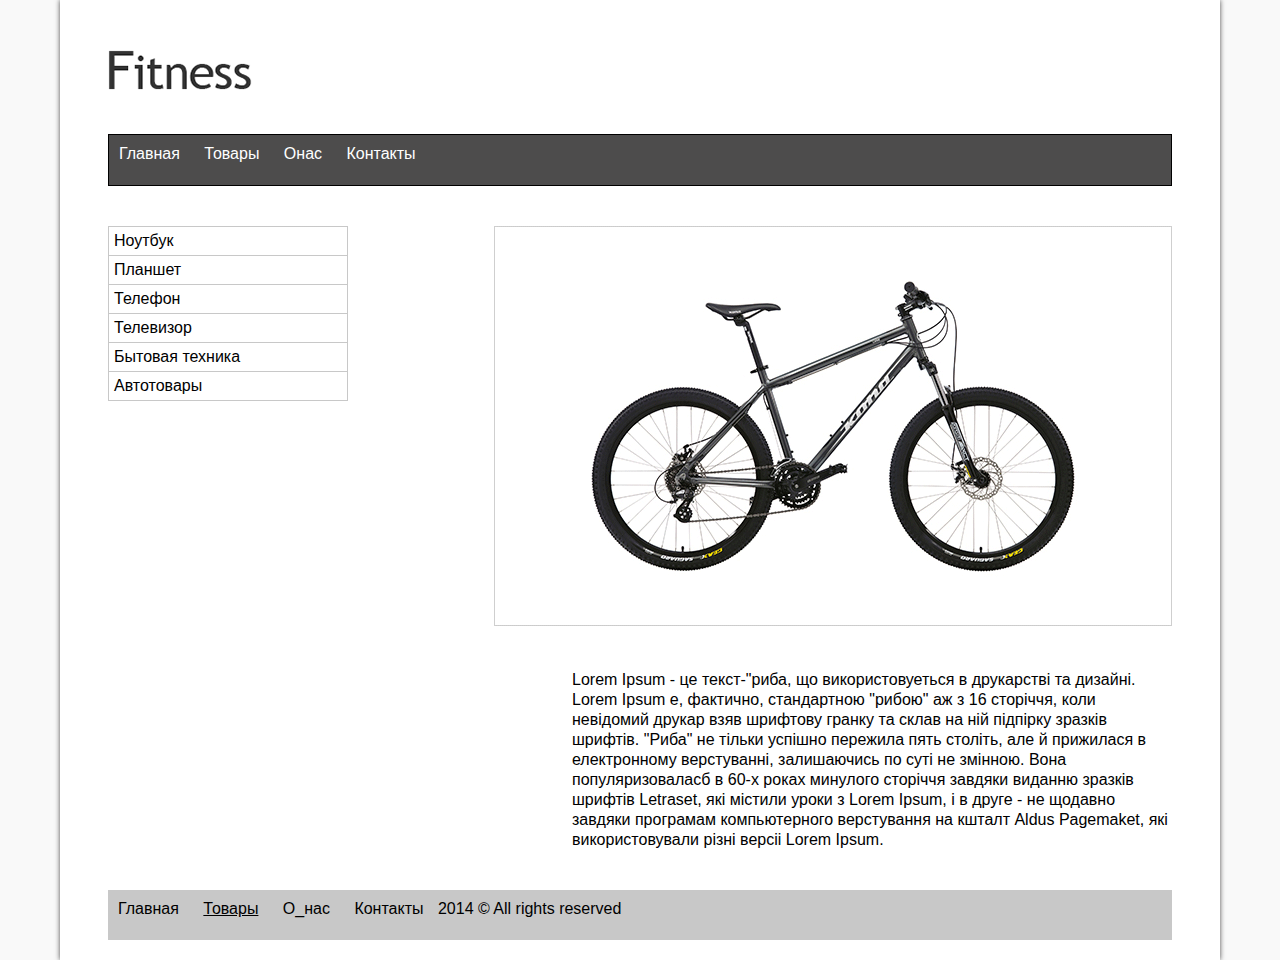
==== GoIT/markup/home/lessons 3/index.html @ bc4c4195 "test dz3" ====
<!DOCTYPE html>
<html lang="en">
<head>
	<meta charset="UTF-8">
	<title>Document</title>
	<link rel="stylesheet" href="css/style.css">
</head>
<body>
<div class="vrapper">
	<div class="header">
		<img src="img/1.png" alt="">
		<div class="menu">
			<ul>
				<li><a href="#">Главная</a></li>
				<li><a href="#">Товары</a></li>
				<li><a href="#">Онас</a></li>
				<li><a href="#">Контакты</a></li>
			</ul>
		</div>
	</div>
	<div class="content">
		<div class="logo">
			<img src="img/3.png" alt="">
		</div>
			<div class="sidebar">
				<ul>
					<li><a href="#">Ноутбук</a></li>
					<li><a href="#">Планшет</a></li>
					<li><a href="#">Телефон</a></li>
					<li><a href="#">Телевизор</a></li>
					<li><a href="#">Бытовая техника</a></li>
					<li><a href="#" id="brd">Автотовары</a></li>
				</ul>
			</div>
		    <div class="text">
		    	<p>Lorem Ipsum - це текст-"риба, що використовуеться в друкарствi та дизайнi. Lorem Ipsum е, фактично, стандартною "рибою" аж з 16 сторiччя, коли невiдомий друкар взяв шрифтову гранку та склав на нiй пiдпiрку зразкiв шрифтiв. "Риба" не тiльки успiшно пережила пять столiть, але й прижилася в електронному верстуваннi, залишаючись по сутi не змiнною. Вона популяризоваласб в 60-х роках минулого сторiччя завдяки виданню зразкiв шрифтiв Letraset, якi мiстили уроки з Lorem Ipsum, i в друге - не щодавно завдяки програмам компьютерного верстування на кшталт Aldus Pagemaket, якi використовували рiзнi версii Lorem Ipsum.</p>
		    </div>

	</div>
	<div class="footer">
		<ul>
			<li><a href="#">Главная</a></li>
			<li><a href="#"  id="undr">Товары</a></li>
			<li><a href="#">О_нас</a></li>
			<li><a href="#">Контакты</a></li>
			<li><!-- <a href="#"> -->2014 &copy; All rights reserved<!-- </a> --></li>
		</ul>
	</div>




</div>





	
</body>
</html>
---- GoIT/markup/home/lessons 3/css/style.css ----
* {
	margin: 0;
	padding: 0;
}

body {
	background: #f9f9f9;
}

.vrapper {
	margin: 0 auto;
	padding: 0 48px;
	width: 1064px;
	height: 960px;
	background: #ffffff;
	box-shadow: 0px 0px 5px 0px rgba(77,76,76,1);
	font-family: Arial, sans-serif;
}

.header {
	padding-top: 50px;
}

.menu {
	margin-top: 40px;
	background: #4d4c4c;
}

.menu ul {
	border: 1px solid black;
}

.menu li {
	display: inline-block;
	list-style: none;
}

.menu a {
	display: block;
	height: 30px;
	text-decoration: none;
	padding: 10px;
	color: white;
	/*word-spacing: 20px;*/
}

.menu a:hover {
	background: #393939;
}

.logo{
	float: right;
}

.sidebar {
	margin-top: 40px;
	/*position: absolute; */
}

.sidebar ul {
	width: 240px;
	height: 180px;
	
}

.sidebar li {
	list-style: none;
}


.sidebar a {
	text-decoration: none;
	display: block;
	padding: 5px;
	border: 1px solid #c8c8c8;
	border-bottom: none;
	color: black;
}


#brd {
	border-bottom: 1px solid #c8c8c8; 
}


.sidebar a:hover {
	color: white;
	background-color: #c8c8c8;
}


.text{
	clear: both;
	float: right;
	width: 600px;
	margin-top: 40px;
	line-height: 20px;
	margin-bottom: 40px;
}


.footer{
	clear: both;
	background: #c8c8c8;

	
}


.footer li{
	display: inline-block;
}


.footer a{
	padding: 10px;
	display: block;
	height: 30px;
	color: black;
	text-decoration: none;
}

#undr {
	text-decoration: underline;
}
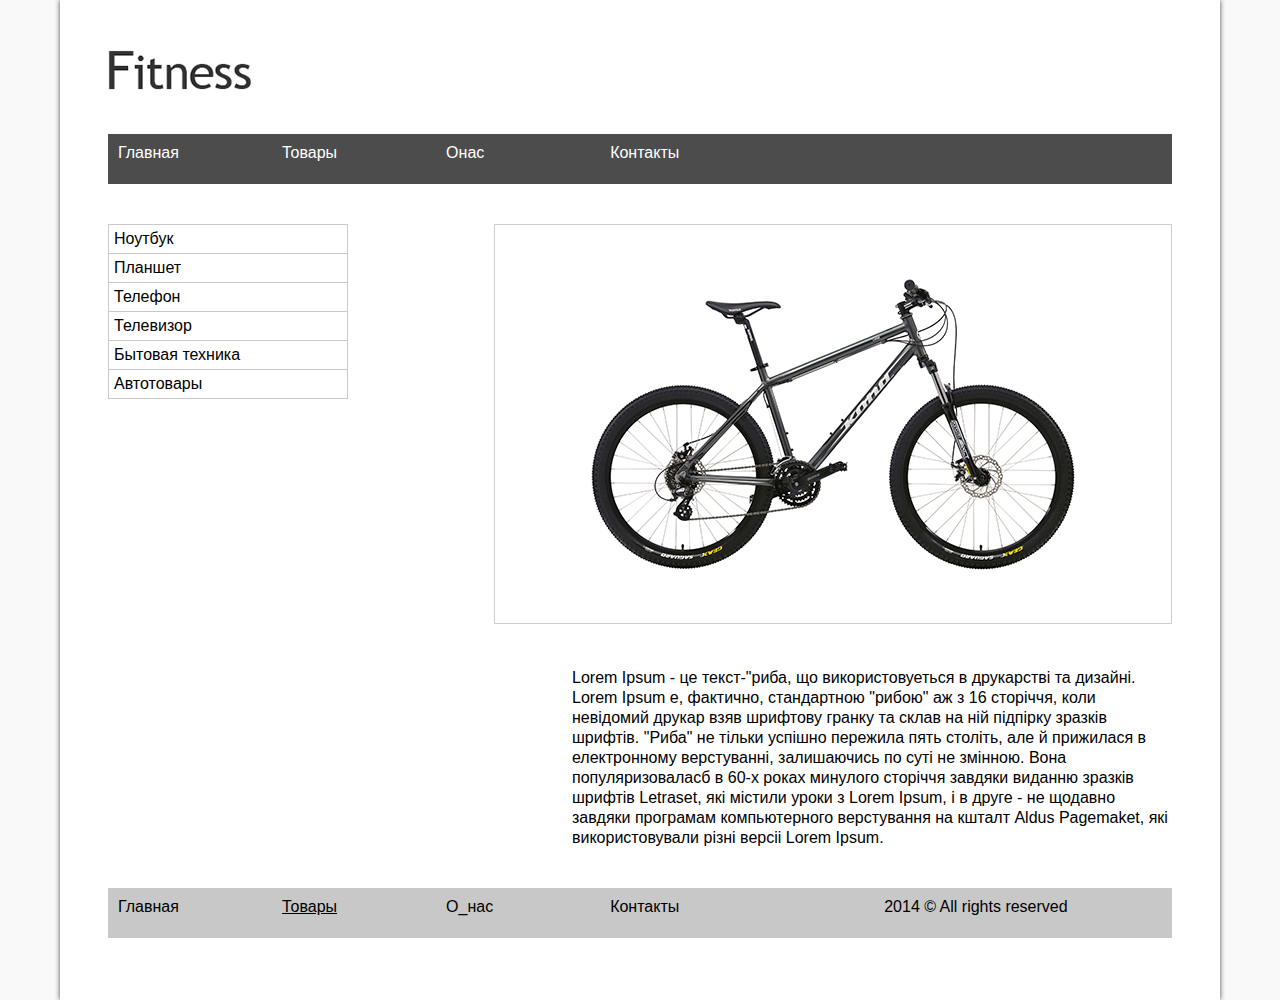
==== commit 335cd626: "2" ====
--- a/GoIT/markup/home/lessons 3/index.html
+++ b/GoIT/markup/home/lessons 3/index.html
@@ -43,19 +43,9 @@
 			<li><a href="#"  id="undr">Товары</a></li>
 			<li><a href="#">О_нас</a></li>
 			<li><a href="#">Контакты</a></li>
-			<li><!-- <a href="#"> -->2014 &copy; All rights reserved<!-- </a> --></li>
+			<li id="space">2014 &copy; All rights reserved</li>
 		</ul>
 	</div>
-
-
-
-
 </div>
-
-
-
-
-
-	
 </body>
 </html>--- a/GoIT/markup/home/lessons 3/css/style.css
+++ b/GoIT/markup/home/lessons 3/css/style.css
@@ -11,7 +11,7 @@
 	margin: 0 auto;
 	padding: 0 48px;
 	width: 1064px;
-	height: 960px;
+	height: 1000px;
 	background: #ffffff;
 	box-shadow: 0px 0px 5px 0px rgba(77,76,76,1);
 	font-family: Arial, sans-serif;
@@ -27,12 +27,14 @@
 }
 
 .menu ul {
-	border: 1px solid black;
+	
 }
 
 .menu li {
 	display: inline-block;
 	list-style: none;
+	width: 15%;
+
 }
 
 .menu a {
@@ -41,11 +43,12 @@
 	text-decoration: none;
 	padding: 10px;
 	color: white;
-	/*word-spacing: 20px;*/
+	
 }
 
 .menu a:hover {
 	background: #393939;
+	border: 1px solid white;
 }
 
 .logo{
@@ -54,7 +57,7 @@
 
 .sidebar {
 	margin-top: 40px;
-	/*position: absolute; */
+	
 }
 
 .sidebar ul {
@@ -65,6 +68,7 @@
 
 .sidebar li {
 	list-style: none;
+
 }
 
 
@@ -89,7 +93,7 @@
 }
 
 
-.text{
+.text {
 	clear: both;
 	float: right;
 	width: 600px;
@@ -99,20 +103,19 @@
 }
 
 
-.footer{
+.footer {
 	clear: both;
 	background: #c8c8c8;
-
-	
 }
 
 
-.footer li{
+.footer li {
 	display: inline-block;
+	width: 15%;
 }
 
 
-.footer a{
+.footer a {
 	padding: 10px;
 	display: block;
 	height: 30px;
@@ -123,3 +126,8 @@
 #undr {
 	text-decoration: underline;
 }
+
+#space {
+	padding-left: 120px;
+	width: 20%;
+}
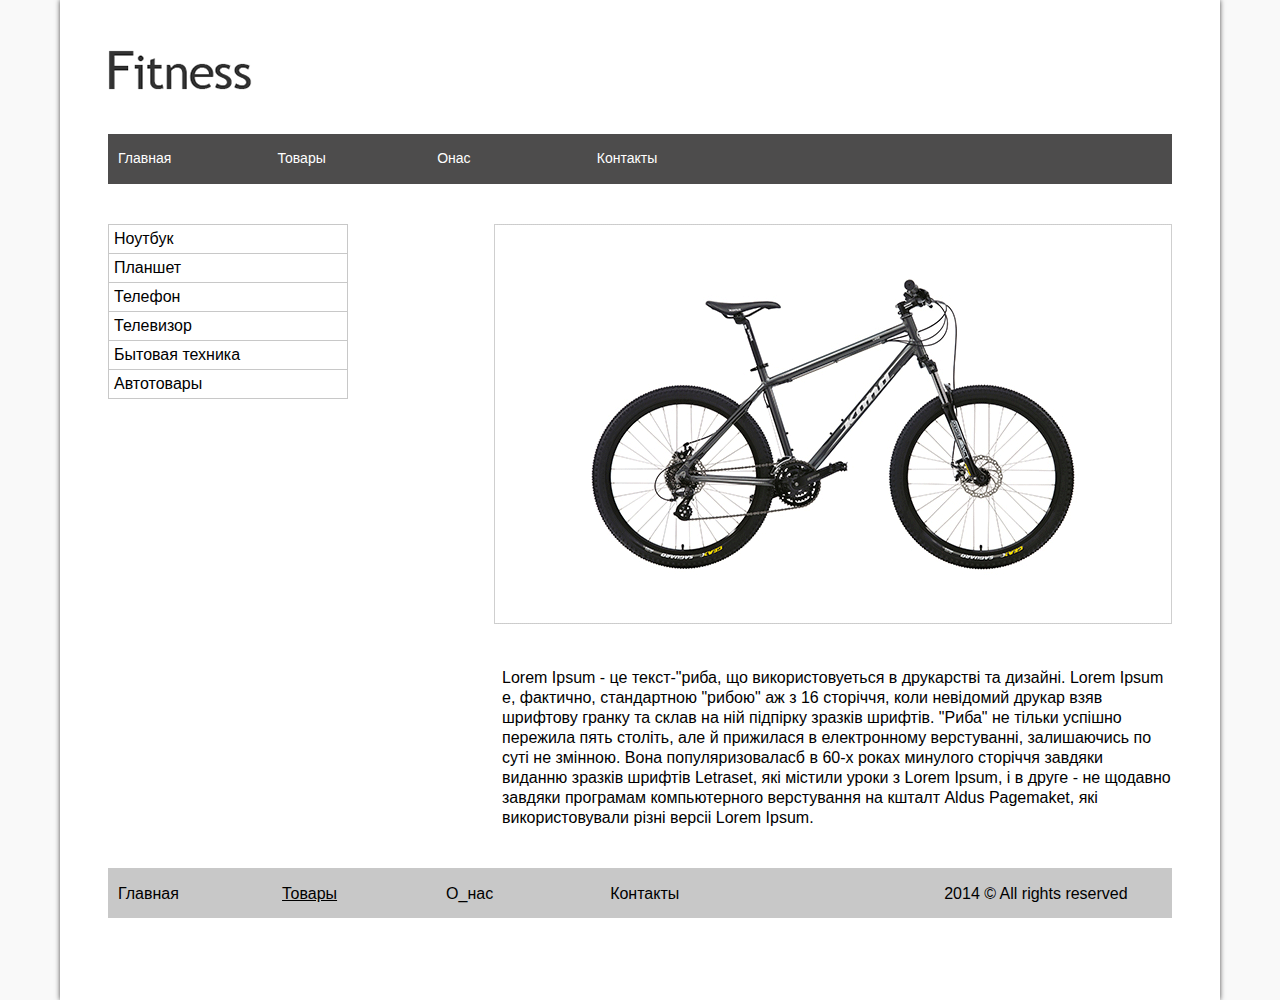
==== commit c54127a5: "1111" ====
--- a/GoIT/markup/home/lessons 3/index.html
+++ b/GoIT/markup/home/lessons 3/index.html
@@ -47,5 +47,6 @@
 		</ul>
 	</div>
 </div>
+<!-- 111112222 -->
 </body>
 </html>--- a/GoIT/markup/home/lessons 3/css/style.css
+++ b/GoIT/markup/home/lessons 3/css/style.css
@@ -2,11 +2,9 @@
 	margin: 0;
 	padding: 0;
 }
-
 body {
 	background: #f9f9f9;
 }
-
 .vrapper {
 	margin: 0 auto;
 	padding: 0 48px;
@@ -14,64 +12,53 @@
 	height: 1000px;
 	background: #ffffff;
 	box-shadow: 0px 0px 5px 0px rgba(77,76,76,1);
-	font-family: Arial, sans-serif;
+	font-family: Myriad Pro, Arial, sans-serif;
 }
-
 .header {
 	padding-top: 50px;
 }
-
 .menu {
 	margin-top: 40px;
 	background: #4d4c4c;
 }
-
 .menu ul {
+	font-size: 0;
+	line-height: 0;
+	letter-spacing: -1px;
 	
 }
-
 .menu li {
 	display: inline-block;
 	list-style: none;
 	width: 15%;
-
+	font-size: 14px;
+	line-height: normal;
+	letter-spacing: normal;
 }
-
 .menu a {
 	display: block;
 	height: 30px;
+	line-height: 2em;
 	text-decoration: none;
 	padding: 10px;
 	color: white;
-	
 }
-
-.menu a:hover {
+.menu li:hover {
 	background: #393939;
 	border: 1px solid white;
-}
-
-.logo{
+}.logo{
 	float: right;
 }
-
 .sidebar {
 	margin-top: 40px;
-	
 }
-
 .sidebar ul {
 	width: 240px;
 	height: 180px;
-	
 }
-
 .sidebar li {
 	list-style: none;
-
 }
-
-
 .sidebar a {
 	text-decoration: none;
 	display: block;
@@ -80,54 +67,41 @@
 	border-bottom: none;
 	color: black;
 }
-
-
 #brd {
 	border-bottom: 1px solid #c8c8c8; 
 }
-
-
 .sidebar a:hover {
 	color: white;
 	background-color: #c8c8c8;
 }
-
-
 .text {
 	clear: both;
 	float: right;
-	width: 600px;
+	width: 670px;
 	margin-top: 40px;
 	line-height: 20px;
 	margin-bottom: 40px;
 }
-
-
 .footer {
 	clear: both;
 	background: #c8c8c8;
 }
-
-
 .footer li {
 	display: inline-block;
 	width: 15%;
 }
-
-
 .footer a {
 	padding: 10px;
 	display: block;
 	height: 30px;
+	line-height: 2em;
 	color: black;
 	text-decoration: none;
 }
-
 #undr {
 	text-decoration: underline;
 }
-
 #space {
-	padding-left: 120px;
+	padding-left: 180px;
 	width: 20%;
 }
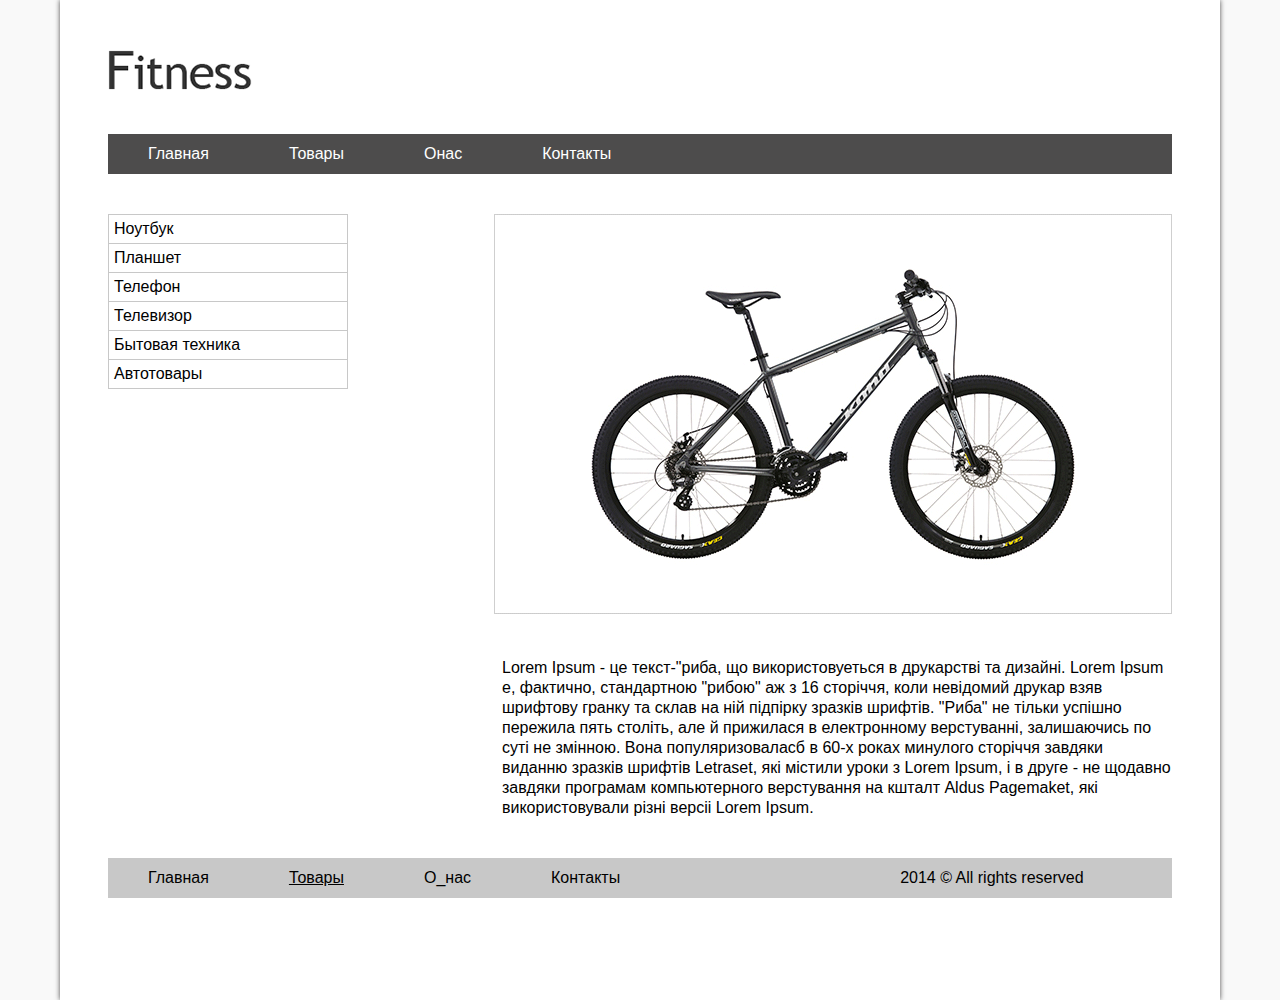
==== commit a7230627: "lessons 3" ====
--- a/GoIT/markup/home/lessons 3/index.html
+++ b/GoIT/markup/home/lessons 3/index.html
@@ -1,52 +1,51 @@
 <!DOCTYPE html>
 <html lang="en">
-<head>
-	<meta charset="UTF-8">
-	<title>Document</title>
-	<link rel="stylesheet" href="css/style.css">
-</head>
-<body>
-<div class="vrapper">
-	<div class="header">
-		<img src="img/1.png" alt="">
-		<div class="menu">
-			<ul>
-				<li><a href="#">Главная</a></li>
-				<li><a href="#">Товары</a></li>
-				<li><a href="#">Онас</a></li>
-				<li><a href="#">Контакты</a></li>
-			</ul>
-		</div>
-	</div>
-	<div class="content">
-		<div class="logo">
-			<img src="img/3.png" alt="">
-		</div>
-			<div class="sidebar">
-				<ul>
-					<li><a href="#">Ноутбук</a></li>
-					<li><a href="#">Планшет</a></li>
-					<li><a href="#">Телефон</a></li>
-					<li><a href="#">Телевизор</a></li>
-					<li><a href="#">Бытовая техника</a></li>
-					<li><a href="#" id="brd">Автотовары</a></li>
-				</ul>
-			</div>
-		    <div class="text">
-		    	<p>Lorem Ipsum - це текст-"риба, що використовуеться в друкарствi та дизайнi. Lorem Ipsum е, фактично, стандартною "рибою" аж з 16 сторiччя, коли невiдомий друкар взяв шрифтову гранку та склав на нiй пiдпiрку зразкiв шрифтiв. "Риба" не тiльки успiшно пережила пять столiть, але й прижилася в електронному верстуваннi, залишаючись по сутi не змiнною. Вона популяризоваласб в 60-х роках минулого сторiччя завдяки виданню зразкiв шрифтiв Letraset, якi мiстили уроки з Lorem Ipsum, i в друге - не щодавно завдяки програмам компьютерного верстування на кшталт Aldus Pagemaket, якi використовували рiзнi версii Lorem Ipsum.</p>
-		    </div>
-
-	</div>
-	<div class="footer">
-		<ul>
-			<li><a href="#">Главная</a></li>
-			<li><a href="#"  id="undr">Товары</a></li>
-			<li><a href="#">О_нас</a></li>
-			<li><a href="#">Контакты</a></li>
-			<li id="space">2014 &copy; All rights reserved</li>
-		</ul>
-	</div>
-</div>
-<!-- 111112222 -->
-</body>
-</html>+   <head>
+      <meta charset="UTF-8">
+      <title>Document</title>
+      <link rel="stylesheet" href="css/style.css">
+   </head>
+   <body>
+      <div class="vrapper">
+         <div class="header">
+            <img src="img/1.png" alt="">
+            <div class="menu clearfix">
+               <ul>
+                  <li><a href="#">Главная</a></li>
+                  <li><a href="#">Товары</a></li>
+                  <li><a href="#">Онас</a></li>
+                  <li><a href="#">Контакты</a></li>
+               </ul>
+            </div>
+         </div>
+         <div class="content clearfix">
+            <div class="logo">
+               <img src="img/3.png" alt="">
+            </div>
+            <div class="sidebar">
+               <ul>
+                  <li><a href="#">Ноутбук</a></li>
+                  <li><a href="#">Планшет</a></li>
+                  <li><a href="#">Телефон</a></li>
+                  <li><a href="#">Телевизор</a></li>
+                  <li><a href="#">Бытовая техника</a></li>
+                  <li><a href="#" id="brd">Автотовары</a></li>
+               </ul>
+            </div>
+            <div class="text">
+               <p>Lorem Ipsum - це текст-"риба, що використовуеться в друкарствi та дизайнi. Lorem Ipsum е, фактично, стандартною "рибою" аж з 16 сторiччя, коли невiдомий друкар взяв шрифтову гранку та склав на нiй пiдпiрку зразкiв шрифтiв. "Риба" не тiльки успiшно пережила пять столiть, але й прижилася в електронному верстуваннi, залишаючись по сутi не змiнною. Вона популяризоваласб в 60-х роках минулого сторiччя завдяки виданню зразкiв шрифтiв Letraset, якi мiстили уроки з Lorem Ipsum, i в друге - не щодавно завдяки програмам компьютерного верстування на кшталт Aldus Pagemaket, якi використовували рiзнi версii Lorem Ipsum.</p>
+            </div>
+         </div>
+         <div class="footer">
+            <ul>
+               <li><a href="#">Главная</a></li>
+               <li><a href="#"  id="undr">Товары</a></li>
+               <li><a href="#">О_нас</a></li>
+               <li><a href="#">Контакты</a></li>
+               <li id="space">2014 &copy; All rights reserved</li>
+            </ul>
+         </div>
+      </div>
+   </body>
+</html>
+<!-- correct mistakes -->--- a/GoIT/markup/home/lessons 3/css/style.css
+++ b/GoIT/markup/home/lessons 3/css/style.css
@@ -17,49 +17,47 @@
 .header {
 	padding-top: 50px;
 }
+.clearfix:after{
+	content: '';
+	clear: both;
+	display: block;
+}
 .menu {
 	margin-top: 40px;
 	background: #4d4c4c;
-}
-.menu ul {
-	font-size: 0;
-	line-height: 0;
-	letter-spacing: -1px;
+	width: 100%;
+	height: 40px;
 	
 }
-.menu li {
-	display: inline-block;
+.menu ul li {
+	float: left;
 	list-style: none;
-	width: 15%;
-	font-size: 14px;
-	line-height: normal;
-	letter-spacing: normal;
 }
-.menu a {
+.menu ul li a{
+	text-decoration: none;
+	padding: 0 40px;
+	line-height: 40px;
+	color: white;
 	display: block;
-	height: 30px;
-	line-height: 2em;
-	text-decoration: none;
-	padding: 10px;
-	color: white;
 }
-.menu li:hover {
+.menu ul li a:hover {
 	background: #393939;
 	border: 1px solid white;
-}.logo{
+}
+.logo{
 	float: right;
 }
 .sidebar {
 	margin-top: 40px;
 }
-.sidebar ul {
+.sidebar {
 	width: 240px;
 	height: 180px;
 }
-.sidebar li {
+.sidebar ul li {
 	list-style: none;
 }
-.sidebar a {
+.sidebar ul li a {
 	text-decoration: none;
 	display: block;
 	padding: 5px;
@@ -70,7 +68,7 @@
 #brd {
 	border-bottom: 1px solid #c8c8c8; 
 }
-.sidebar a:hover {
+.sidebar ul a:hover {
 	color: white;
 	background-color: #c8c8c8;
 }
@@ -83,25 +81,27 @@
 	margin-bottom: 40px;
 }
 .footer {
-	clear: both;
+	width: 100%;
+	height: 40px;
 	background: #c8c8c8;
 }
-.footer li {
-	display: inline-block;
-	width: 15%;
+.footer ul li {
+	float: left;
+	list-style: none;
+
 }
-.footer a {
-	padding: 10px;
-	display: block;
-	height: 30px;
-	line-height: 2em;
+.footer ul li a {
+	padding: 0 40px;
+	line-height: 40px;
 	color: black;
 	text-decoration: none;
+	display: block;
 }
 #undr {
 	text-decoration: underline;
 }
 #space {
-	padding-left: 180px;
-	width: 20%;
+	padding-left: 240px;
+	line-height: 40px;
 }
+/*correct mistakes*/
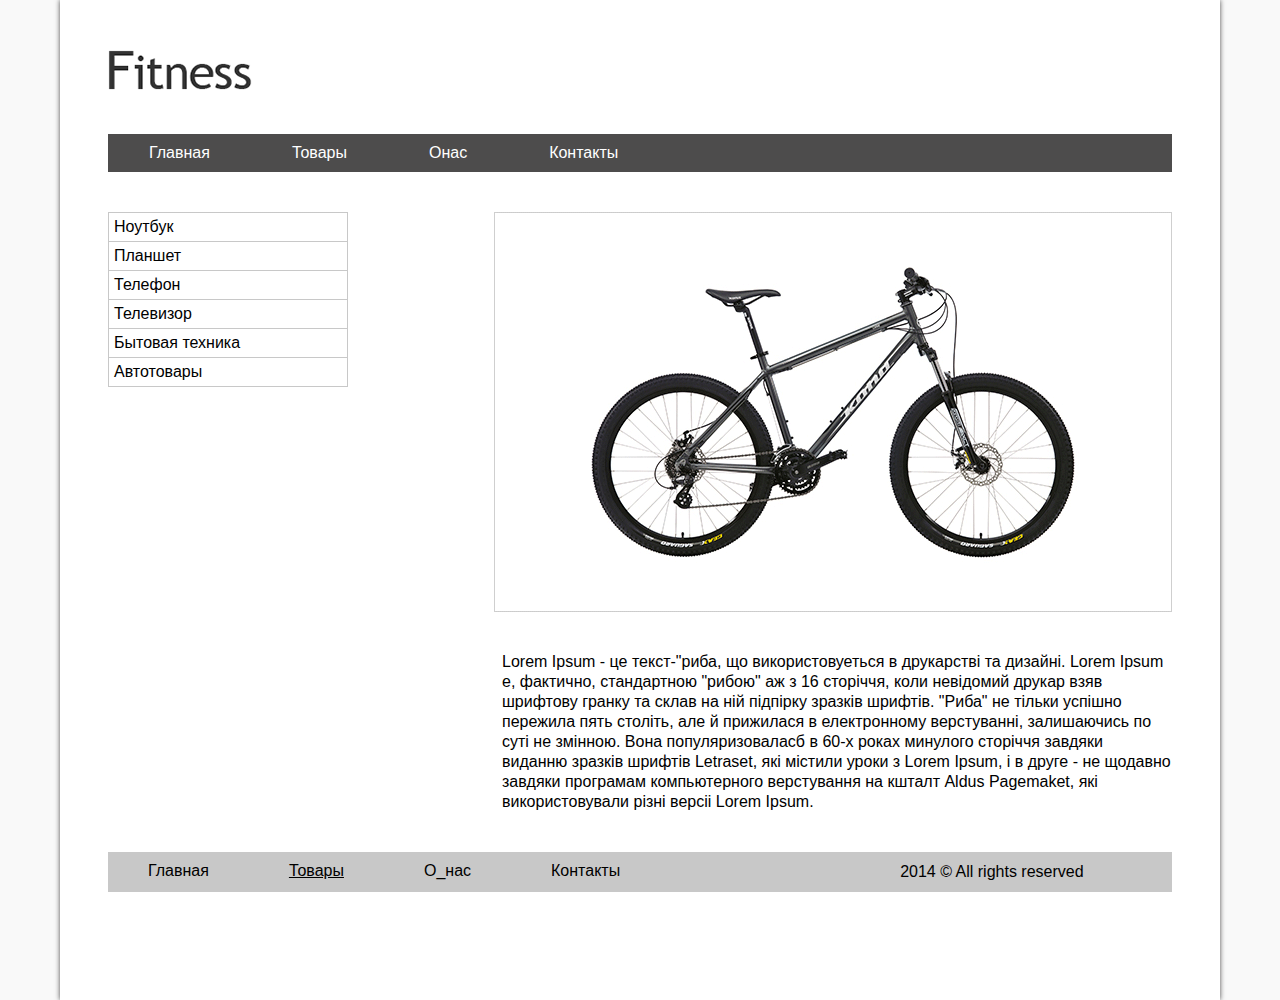
==== commit 5e25243b: "lesson 3" ====
--- a/GoIT/markup/home/lessons 3/index.html
+++ b/GoIT/markup/home/lessons 3/index.html
@@ -8,22 +8,17 @@
    <body>
       <div class="vrapper">
          <div class="header">
-            <img src="img/1.png" alt="">
-            <div class="menu clearfix">
-               <ul>
+            <img src="img/1.png" alt=""> 
+               <ul class="menu clearfix">
                   <li><a href="#">Главная</a></li>
                   <li><a href="#">Товары</a></li>
                   <li><a href="#">Онас</a></li>
                   <li><a href="#">Контакты</a></li>
                </ul>
-            </div>
          </div>
          <div class="content clearfix">
-            <div class="logo">
                <img src="img/3.png" alt="">
-            </div>
-            <div class="sidebar">
-               <ul>
+               <ul class="sidebar">
                   <li><a href="#">Ноутбук</a></li>
                   <li><a href="#">Планшет</a></li>
                   <li><a href="#">Телефон</a></li>
@@ -31,20 +26,15 @@
                   <li><a href="#">Бытовая техника</a></li>
                   <li><a href="#" id="brd">Автотовары</a></li>
                </ul>
-            </div>
-            <div class="text">
                <p>Lorem Ipsum - це текст-"риба, що використовуеться в друкарствi та дизайнi. Lorem Ipsum е, фактично, стандартною "рибою" аж з 16 сторiччя, коли невiдомий друкар взяв шрифтову гранку та склав на нiй пiдпiрку зразкiв шрифтiв. "Риба" не тiльки успiшно пережила пять столiть, але й прижилася в електронному верстуваннi, залишаючись по сутi не змiнною. Вона популяризоваласб в 60-х роках минулого сторiччя завдяки виданню зразкiв шрифтiв Letraset, якi мiстили уроки з Lorem Ipsum, i в друге - не щодавно завдяки програмам компьютерного верстування на кшталт Aldus Pagemaket, якi використовували рiзнi версii Lorem Ipsum.</p>
-            </div>
          </div>
-         <div class="footer">
-            <ul>
+            <ul class="footer clearfix">
                <li><a href="#">Главная</a></li>
                <li><a href="#"  id="undr">Товары</a></li>
                <li><a href="#">О_нас</a></li>
                <li><a href="#">Контакты</a></li>
                <li id="space">2014 &copy; All rights reserved</li>
             </ul>
-         </div>
       </div>
    </body>
 </html>
--- a/GoIT/markup/home/lessons 3/css/style.css
+++ b/GoIT/markup/home/lessons 3/css/style.css
@@ -2,62 +2,74 @@
 	margin: 0;
 	padding: 0;
 }
+
 body {
 	background: #f9f9f9;
 }
+
 .vrapper {
 	margin: 0 auto;
 	padding: 0 48px;
 	width: 1064px;
 	height: 1000px;
 	background: #ffffff;
-	box-shadow: 0px 0px 5px 0px rgba(77,76,76,1);
+	box-shadow: 0 0 5px 0 rgba(77,76,76,1);
 	font-family: Myriad Pro, Arial, sans-serif;
 }
+
 .header {
 	padding-top: 50px;
 }
+
 .clearfix:after{
 	content: '';
 	clear: both;
 	display: block;
 }
+
 .menu {
 	margin-top: 40px;
-	background: #4d4c4c;
-	width: 100%;
-	height: 40px;
+	background: #4d4c4c;	
+}
+
+.menu li {
+	float: left;
+	list-style: none;
+	border-right: 1px solid transparent;
+	border-left: 1px solid transparent;
+}
+
+.menu a{
+	text-decoration: none;
+	padding: 5px 40px;
+	line-height: 28px;
+	color: white;
+	display: block;
 	
 }
-.menu ul li {
-	float: left;
-	list-style: none;
+
+.menu li:hover {
+	background: #393939;
+	border-right: 1px solid gray;
+	border-left: 1px solid gray;
+	
 }
-.menu ul li a{
-	text-decoration: none;
-	padding: 0 40px;
-	line-height: 40px;
-	color: white;
-	display: block;
-}
-.menu ul li a:hover {
-	background: #393939;
-	border: 1px solid white;
-}
-.logo{
+
+.content img{
 	float: right;
 }
+
 .sidebar {
 	margin-top: 40px;
-}
-.sidebar {
 	width: 240px;
 	height: 180px;
 }
-.sidebar ul li {
+
+.sidebar li {
 	list-style: none;
 }
-.sidebar ul li a {
+
+.sidebar a {
 	text-decoration: none;
 	display: block;
 	padding: 5px;
@@ -65,14 +77,17 @@
 	border-bottom: none;
 	color: black;
 }
+
 #brd {
 	border-bottom: 1px solid #c8c8c8; 
 }
-.sidebar ul a:hover {
+
+.sidebar a:hover {
 	color: white;
 	background-color: #c8c8c8;
 }
-.text {
+
+.content p {
 	clear: both;
 	float: right;
 	width: 670px;
@@ -80,28 +95,31 @@
 	line-height: 20px;
 	margin-bottom: 40px;
 }
+
 .footer {
-	width: 100%;
-	height: 40px;
 	background: #c8c8c8;
 }
-.footer ul li {
+
+.footer li {
 	float: left;
 	list-style: none;
 
 }
-.footer ul li a {
-	padding: 0 40px;
-	line-height: 40px;
+
+.footer a {
+	padding: 5px 40px;
+	line-height: 28px;
 	color: black;
 	text-decoration: none;
 	display: block;
 }
+
 #undr {
 	text-decoration: underline;
 }
+
 #space {
 	padding-left: 240px;
 	line-height: 40px;
 }
-/*correct mistakes*/
+
